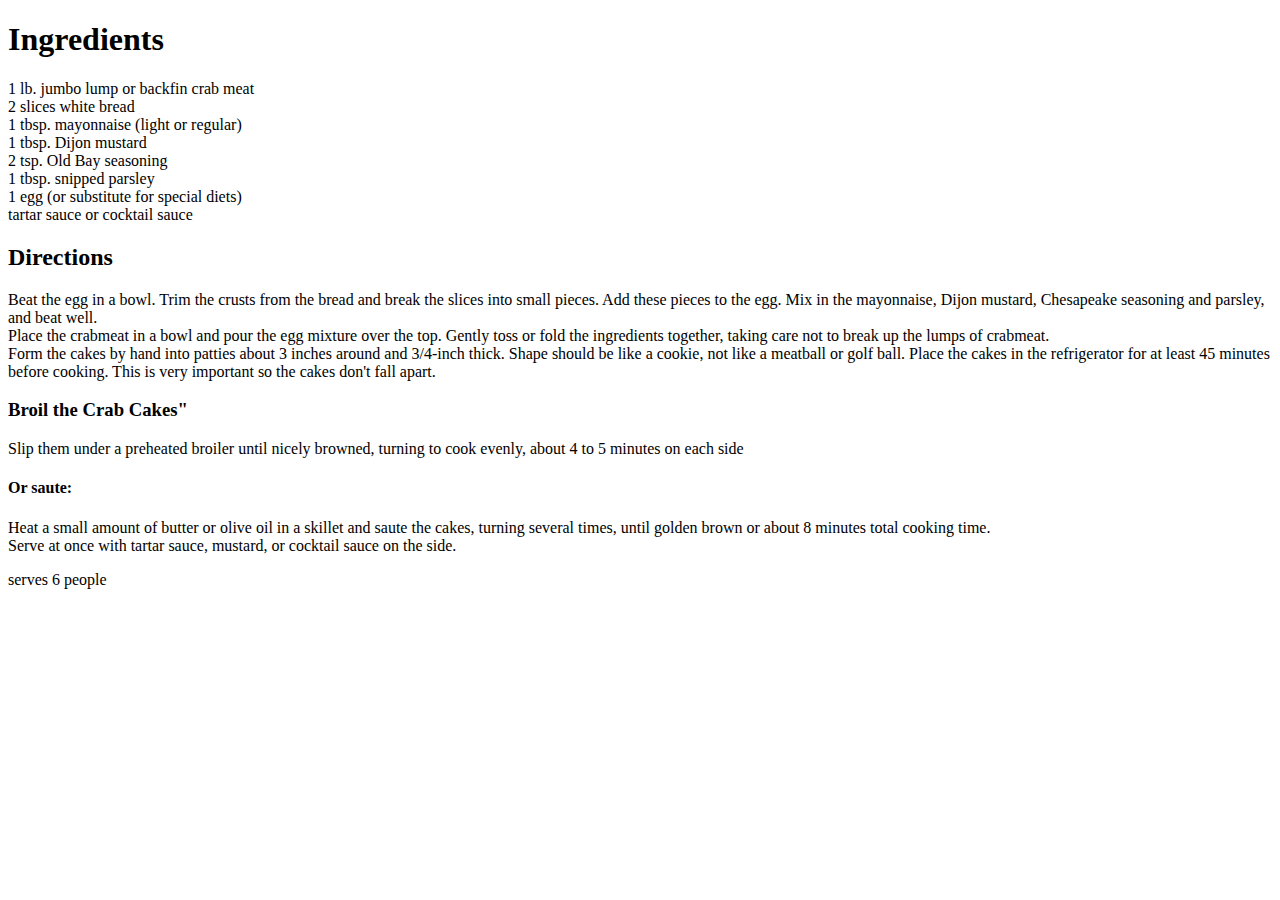
==== HTMLassignment/WebContent/index.html @ 7ee0c2c3 "Initial commit" ====
<!DOCTYPE html>
<html>
<head>
<meta charset="ISO-8859-1">
<title>Crabcake recipe</title>
</head>
<body>

<h1>Ingredients</h1>

<p>
1 lb. jumbo lump or backfin crab meat<br>
2 slices white bread<br>
1 tbsp. mayonnaise (light or regular)<br>
1 tbsp. Dijon mustard<br>
2 tsp. Old Bay seasoning<br>
1 tbsp. snipped parsley <br>
1 egg (or substitute for special diets)<br>
tartar sauce or cocktail sauce</p>

<h2>Directions</h2>

<p>
Beat the egg in a bowl. Trim the crusts from the bread and break the slices into small pieces. Add these pieces to the egg. Mix in the mayonnaise, Dijon mustard, Chesapeake seasoning and parsley, and beat well.<br>

Place the crabmeat in a bowl and pour the egg mixture over the top. Gently toss or fold the ingredients together, taking care not to break up the lumps of crabmeat.<br>

Form the cakes by hand into patties about 3 inches around and 3/4-inch thick. Shape should be like a cookie, not like a meatball or golf ball. Place the cakes in the refrigerator for at least 45 minutes before cooking. This is very important so the cakes don't fall apart.</p>

<h3>Broil the Crab Cakes"</h3>

<p>
Slip them under a preheated broiler until nicely browned, turning to cook evenly, about 4 to 5 minutes on each side</p>

<h4>Or saute:</h4>

<p>Heat a small amount of butter or olive oil in a skillet and saute the cakes, turning several times, until golden brown or about 8 minutes total cooking time.<br>

Serve at once with tartar sauce, mustard, or cocktail sauce on the side.</p>


serves 6 people
</body>
</html>
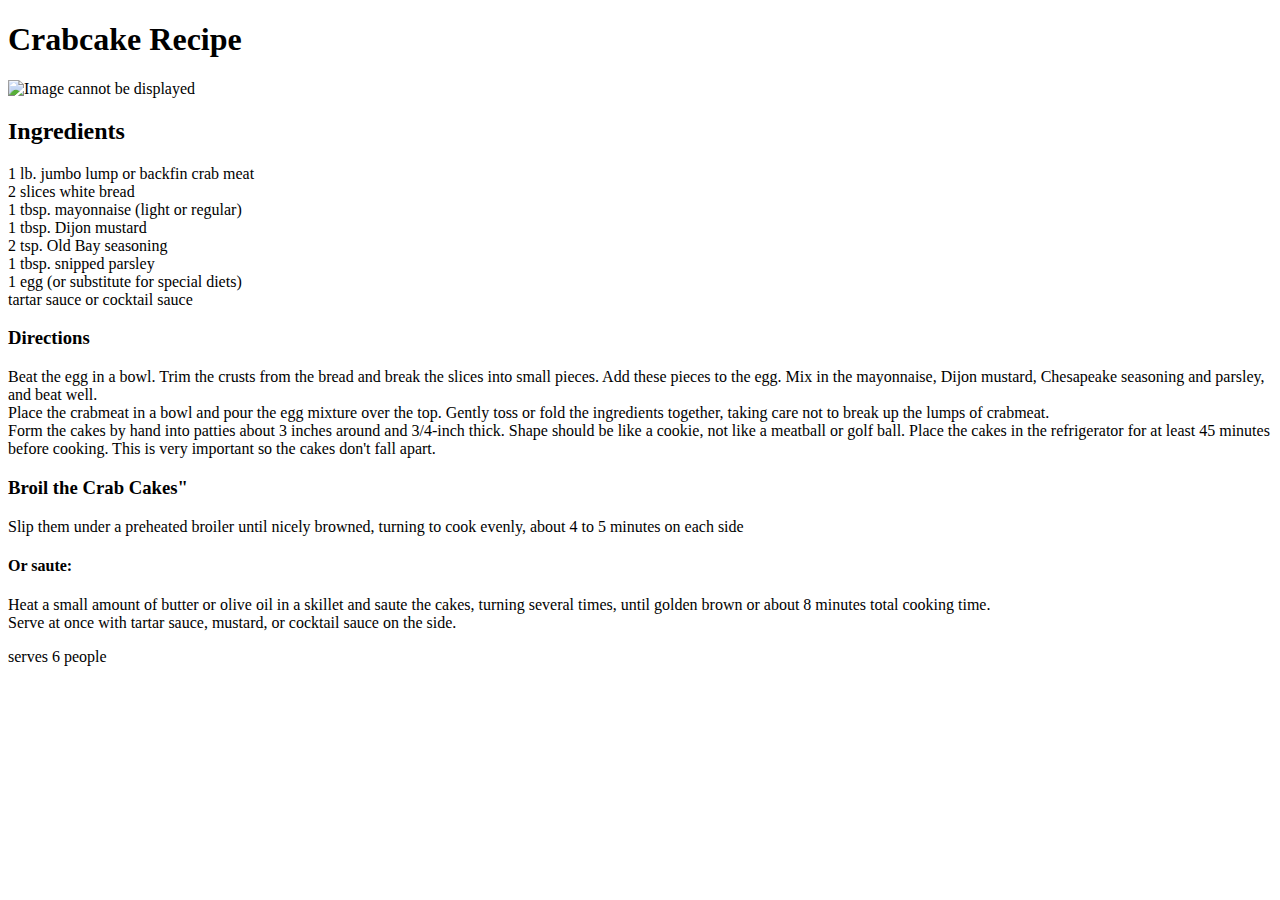
==== commit a22286cf: "Modified to add picture" ====
--- a/HTMLassignment/WebContent/index.html
+++ b/HTMLassignment/WebContent/index.html
@@ -6,7 +6,11 @@
 </head>
 <body>
 
-<h1>Ingredients</h1>
+<h1>Crabcake Recipe</h1>
+
+<img src="http://foodnetwork.sndimg.com/content/dam/images/food/fullset/2008/10/28/0/top10_crabcakes_s4x3.jpg" alt="Image cannot be displayed">
+
+<h2>Ingredients</h2>
 
 <p>
 1 lb. jumbo lump or backfin crab meat<br>
@@ -18,7 +22,7 @@
 1 egg (or substitute for special diets)<br>
 tartar sauce or cocktail sauce</p>
 
-<h2>Directions</h2>
+<h3>Directions</h3>
 
 <p>
 Beat the egg in a bowl. Trim the crusts from the bread and break the slices into small pieces. Add these pieces to the egg. Mix in the mayonnaise, Dijon mustard, Chesapeake seasoning and parsley, and beat well.<br>
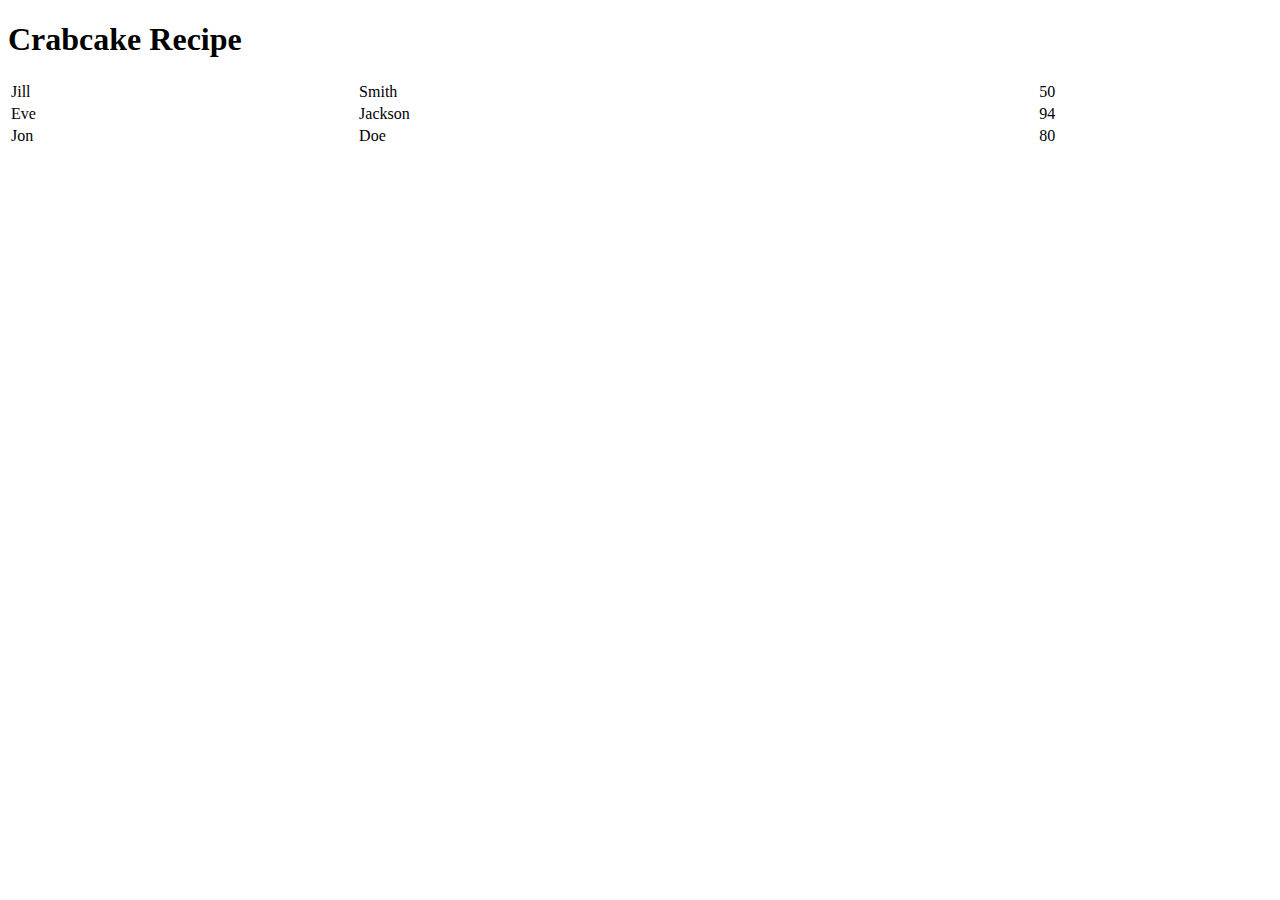
==== commit ad0fe498: "Modified for 'Create HTML table assignment'" ====
--- a/HTMLassignment/WebContent/index.html
+++ b/HTMLassignment/WebContent/index.html
@@ -8,41 +8,23 @@
 
 <h1>Crabcake Recipe</h1>
 
-<img src="http://foodnetwork.sndimg.com/content/dam/images/food/fullset/2008/10/28/0/top10_crabcakes_s4x3.jpg" alt="Image cannot be displayed">
+<table style="width:100%">
+  <tr>
+    <td>Jill</td>
+    <td>Smith</td> 
+    <td>50</td>
+  </tr>
+  <tr>
+    <td>Eve</td>
+    <td>Jackson</td> 
+    <td>94</td>
+  </tr>
+  <tr>
+    <td>Jon</td>
+    <td>Doe</td> 
+    <td>80</td>
+  </tr>
+</table>
 
-<h2>Ingredients</h2>
-
-<p>
-1 lb. jumbo lump or backfin crab meat<br>
-2 slices white bread<br>
-1 tbsp. mayonnaise (light or regular)<br>
-1 tbsp. Dijon mustard<br>
-2 tsp. Old Bay seasoning<br>
-1 tbsp. snipped parsley <br>
-1 egg (or substitute for special diets)<br>
-tartar sauce or cocktail sauce</p>
-
-<h3>Directions</h3>
-
-<p>
-Beat the egg in a bowl. Trim the crusts from the bread and break the slices into small pieces. Add these pieces to the egg. Mix in the mayonnaise, Dijon mustard, Chesapeake seasoning and parsley, and beat well.<br>
-
-Place the crabmeat in a bowl and pour the egg mixture over the top. Gently toss or fold the ingredients together, taking care not to break up the lumps of crabmeat.<br>
-
-Form the cakes by hand into patties about 3 inches around and 3/4-inch thick. Shape should be like a cookie, not like a meatball or golf ball. Place the cakes in the refrigerator for at least 45 minutes before cooking. This is very important so the cakes don't fall apart.</p>
-
-<h3>Broil the Crab Cakes"</h3>
-
-<p>
-Slip them under a preheated broiler until nicely browned, turning to cook evenly, about 4 to 5 minutes on each side</p>
-
-<h4>Or saute:</h4>
-
-<p>Heat a small amount of butter or olive oil in a skillet and saute the cakes, turning several times, until golden brown or about 8 minutes total cooking time.<br>
-
-Serve at once with tartar sauce, mustard, or cocktail sauce on the side.</p>
-
-
-serves 6 people
 </body>
 </html>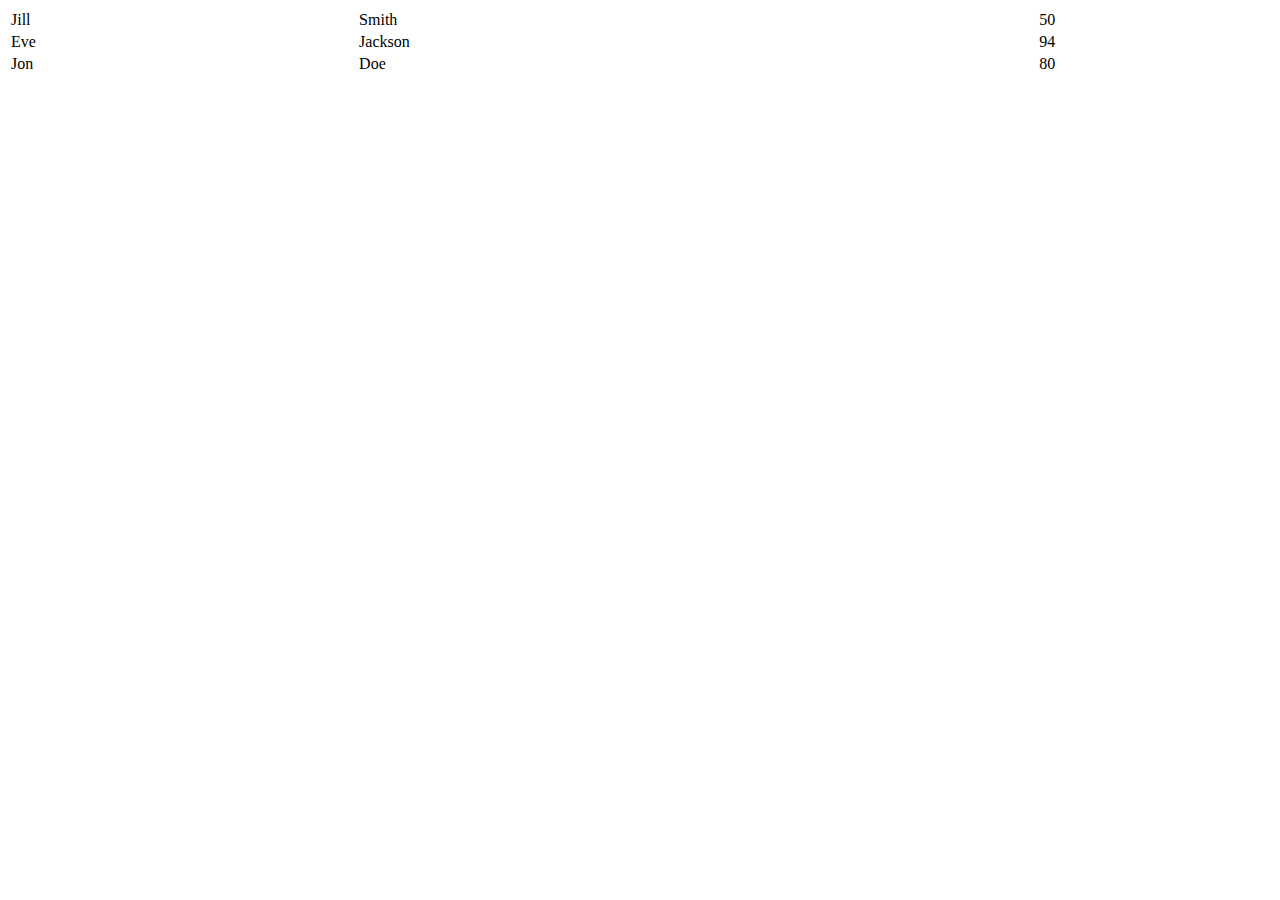
==== commit 9531884a: "Correct modification for "Create HTML table" assignment" ====
--- a/HTMLassignment/WebContent/index.html
+++ b/HTMLassignment/WebContent/index.html
@@ -5,8 +5,6 @@
 <title>Crabcake recipe</title>
 </head>
 <body>
-
-<h1>Crabcake Recipe</h1>
 
 <table style="width:100%">
   <tr>
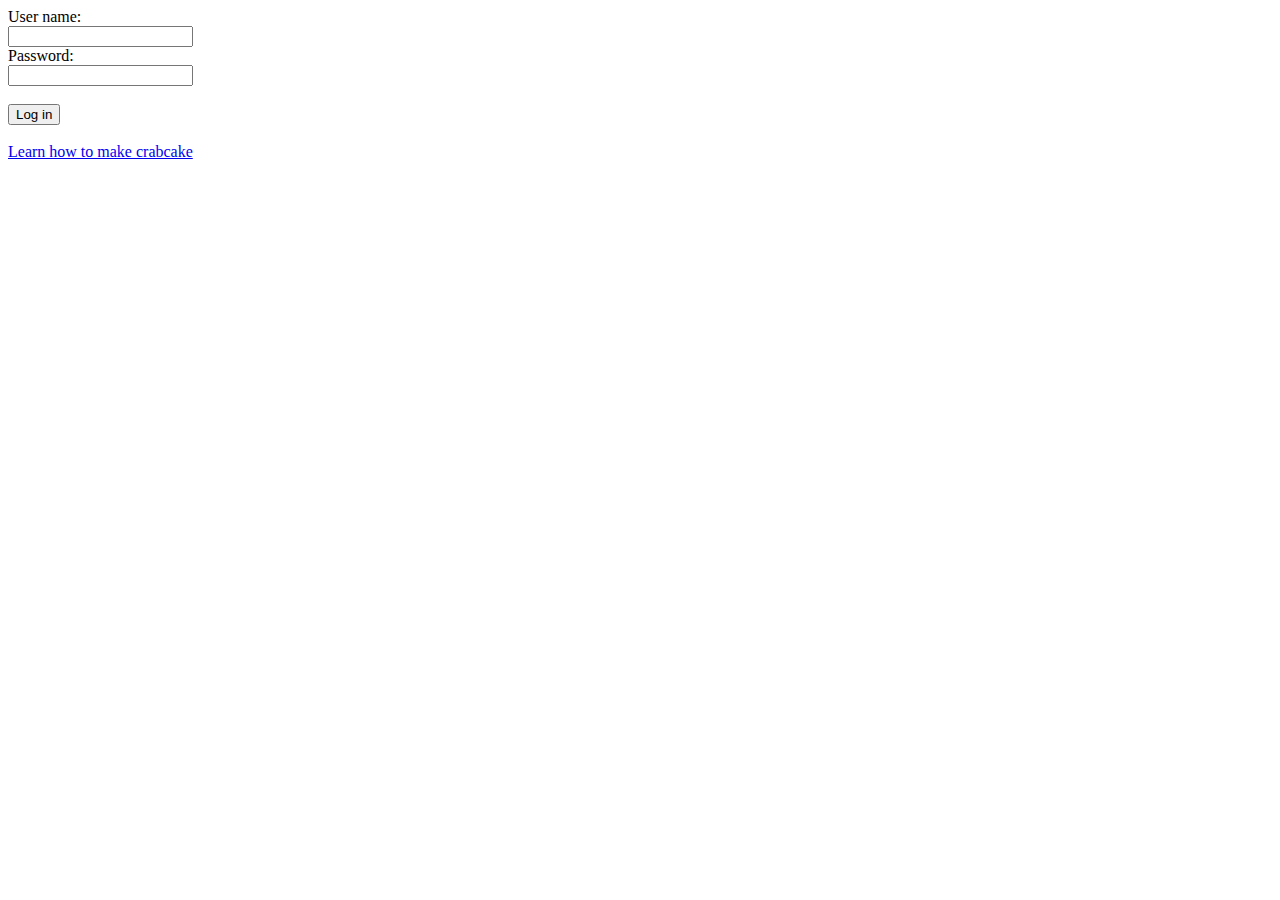
==== commit b301ad76: "Modified with JavaScript button" ====
--- a/HTMLassignment/WebContent/index.html
+++ b/HTMLassignment/WebContent/index.html
@@ -6,23 +6,18 @@
 </head>
 <body>
 
-<table style="width:100%">
-  <tr>
-    <td>Jill</td>
-    <td>Smith</td> 
-    <td>50</td>
-  </tr>
-  <tr>
-    <td>Eve</td>
-    <td>Jackson</td> 
-    <td>94</td>
-  </tr>
-  <tr>
-    <td>Jon</td>
-    <td>Doe</td> 
-    <td>80</td>
-  </tr>
-</table>
-
+<form action="login_page.php">
+  User name:<br>
+  <input type="text" name="username">
+  <br>
+  Password:<br>
+  <input type="text" name="password">
+  <br><br>
+  <input type="submit" value="Log in">
+  
+  <br>
+  <br>
+  <a href="http://localhost:8080/HTMLassignment/CrabcakeRecipe.html">Learn how to make crabcake</a>
+</form>
 </body>
 </html>